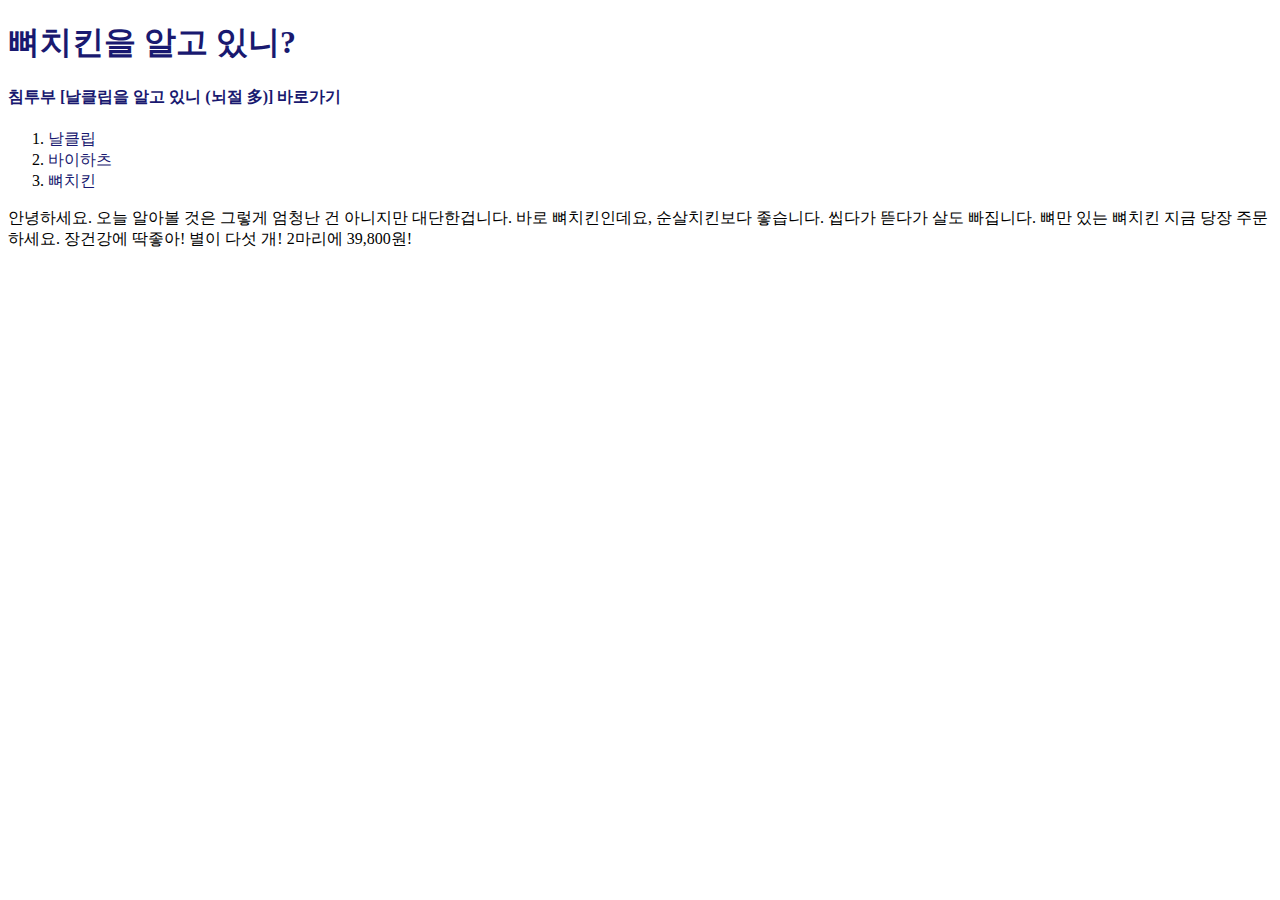
==== index.html @ 3d47edde "Initial commit" ====
<!doctype html>
<html>
<head>
  <title>뼈치킨을 알고있니?</title>
  <meta charset="utf-8">
  <style type="text/css"> 
a { text-decoration:none } 

</style> 
<link rel="stylesheet" href="style.css">
</head>
<body>
  <h1><a href="index.html">뼈치킨을 알고 있니?</a></h1>
  <h4><a href="https://youtu.be/XeNXKmQN9pg" traget="_blank">침투부 [날클립을 알고 있니 (뇌절 多)] 바로가기</a></h4>
  <ol>
    <li><a href="1.html">날클립</a></li>
    <li><a href="2.html">바이하츠</a></li>
    <li><a href="3.html">뼈치킨</a></li>
  </ol>
  <p>안녕하세요. 오늘 알아볼 것은 그렇게 엄청난 건 아니지만 대단한겁니다. 바로 뼈치킨인데요, 순살치킨보다 좋습니다. 씹다가 뜯다가 살도 빠집니다. 뼈만 있는 뼈치킨 지금 당장 주문하세요. 장건강에 딱좋아! 별이 다섯 개! 2마리에 39,800원!
  </p>
</body>
</html>
---- style.css ----
a:link {
  color: MidnightBlue;
  background-color: transparent;
  text-decoration: none;
}

a:visited {
  color: LightSteelBlue;
  background-color: transparent;
  text-decoration: none;
}

a:hover {
  color: MediumTurquoise;
  background-color: transparent;
  text-decoration: none;
}

a:active {
  color: MediumTurquoise;
  background-color: transparent;
  text-decoration: none;
}
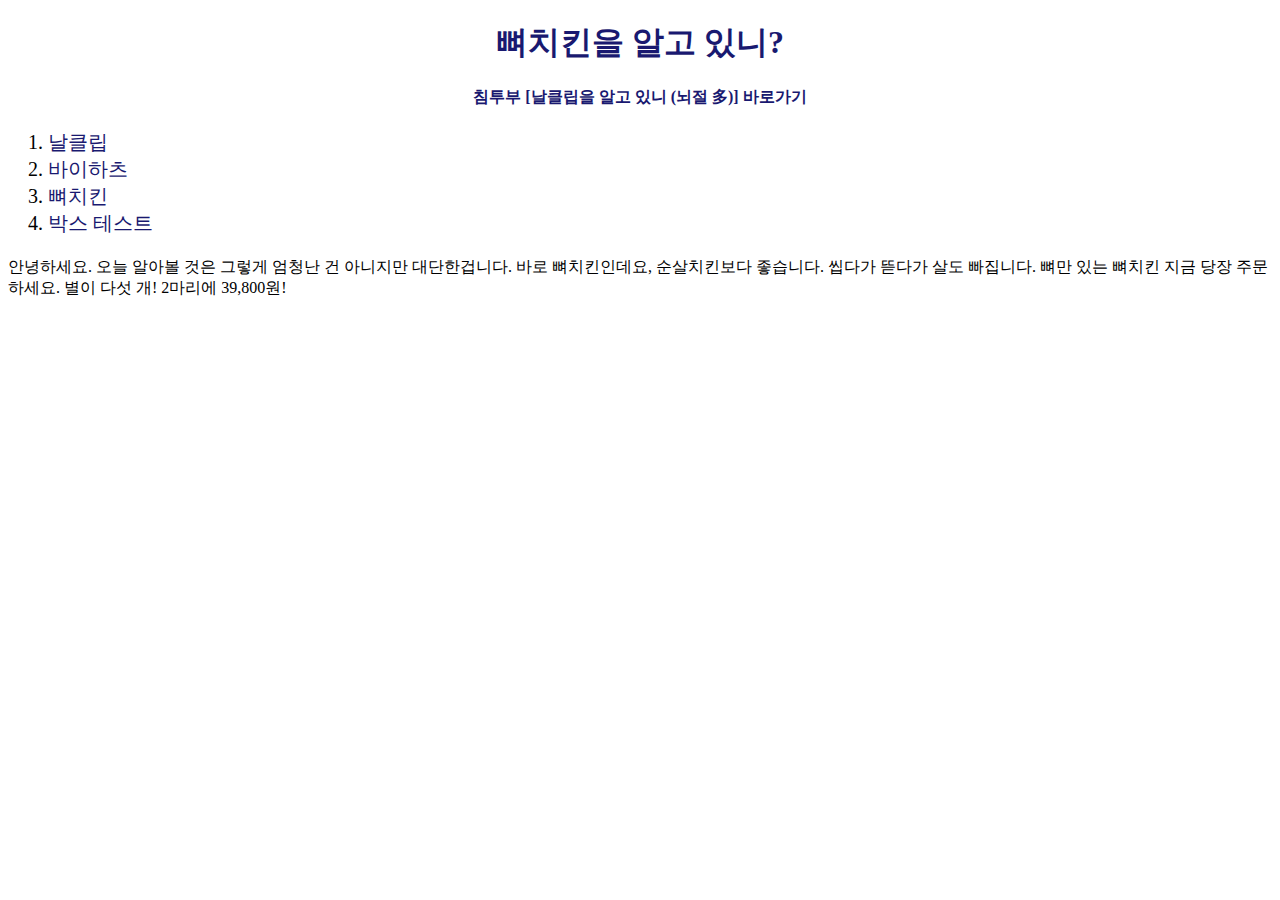
==== commit d5d645de: "이것저것 시도해봄" ====
--- a/index.html
+++ b/index.html
@@ -11,13 +11,14 @@
 </head>
 <body>
   <h1><a href="index.html">뼈치킨을 알고 있니?</a></h1>
-  <h4><a href="https://youtu.be/XeNXKmQN9pg" traget="_blank">침투부 [날클립을 알고 있니 (뇌절 多)] 바로가기</a></h4>
+  <h4><a href="https://youtu.be/XeNXKmQN9pg" target="_blank" >침투부 [날클립을 알고 있니 (뇌절 多)] 바로가기</a></h4>
   <ol>
     <li><a href="1.html">날클립</a></li>
     <li><a href="2.html">바이하츠</a></li>
     <li><a href="3.html">뼈치킨</a></li>
+    <li><a href="box.html">박스 테스트</a></li>
   </ol>
-  <p>안녕하세요. 오늘 알아볼 것은 그렇게 엄청난 건 아니지만 대단한겁니다. 바로 뼈치킨인데요, 순살치킨보다 좋습니다. 씹다가 뜯다가 살도 빠집니다. 뼈만 있는 뼈치킨 지금 당장 주문하세요. 장건강에 딱좋아! 별이 다섯 개! 2마리에 39,800원!
+  <p>안녕하세요. 오늘 알아볼 것은 그렇게 엄청난 건 아니지만 대단한겁니다. 바로 뼈치킨인데요, 순살치킨보다 좋습니다. 씹다가 뜯다가 살도 빠집니다. 뼈만 있는 뼈치킨 지금 당장 주문하세요. 별이 다섯 개! 2마리에 39,800원!
   </p>
 </body>
 </html>
--- a/style.css
+++ b/style.css
@@ -5,7 +5,7 @@
 }
 
 a:visited {
-  color: LightSteelBlue;
+  color: rgba(23, 47, 78, 0.795);
   background-color: transparent;
   text-decoration: none;
 }
@@ -22,5 +22,25 @@
   text-decoration: none;
 }
 
+h1{
+  color: black;
+  text-align: center;
+  font-weight: bold;
+}
 
+h4{
+  text-align: center
+}
 
+ol{
+  font-size: 20px;
+}
+
+.nclip{
+  font-size: 18px;
+}
+
+.h1test{
+  border:5px darkcyan solid;
+  padding:5px;
+}
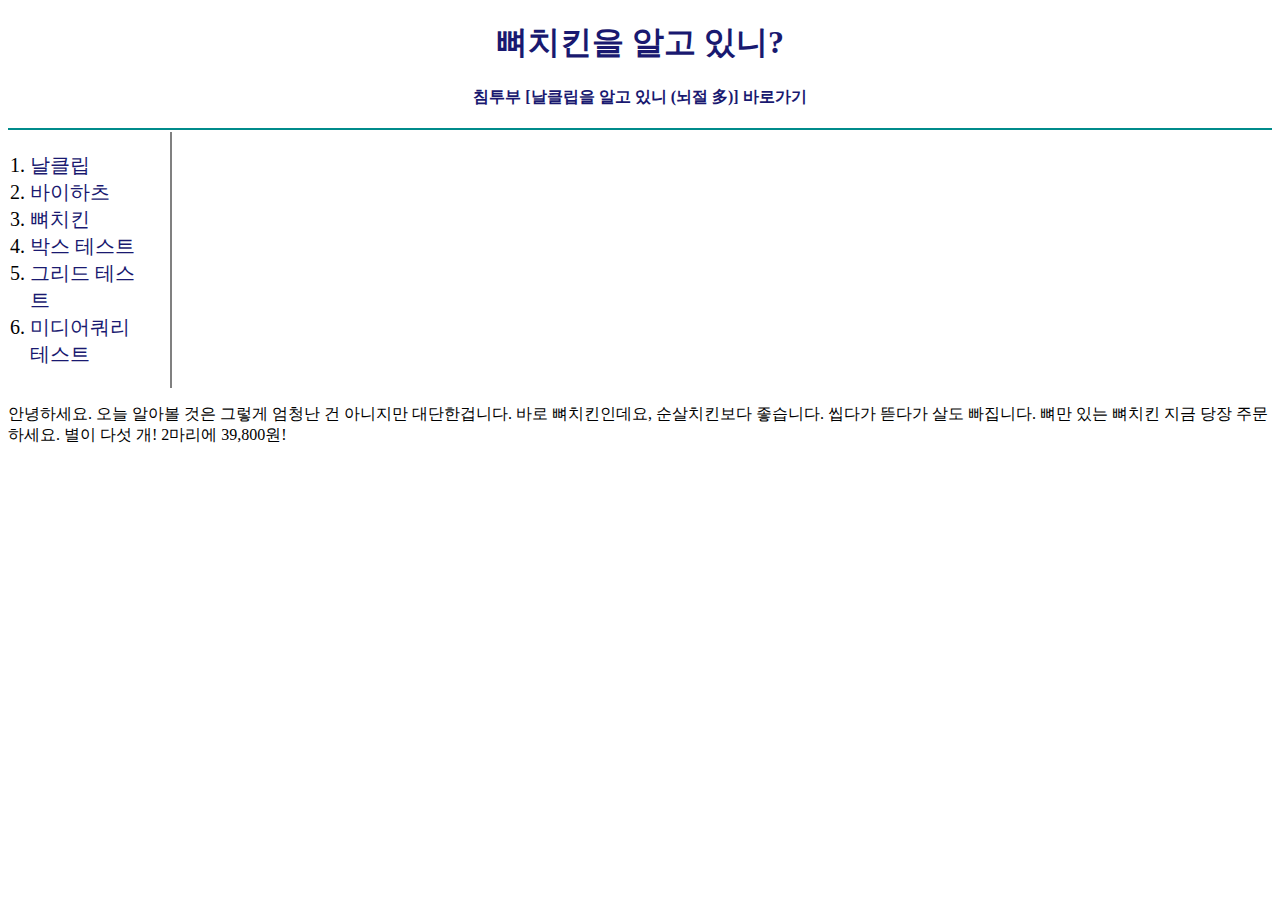
==== commit 84a55118: "IDK" ====
--- a/index.html
+++ b/index.html
@@ -17,6 +17,8 @@
     <li><a href="2.html">바이하츠</a></li>
     <li><a href="3.html">뼈치킨</a></li>
     <li><a href="box.html">박스 테스트</a></li>
+    <li><a href="grid.html">그리드 테스트</a></li>
+    <li><a href="mediaquery.html">미디어쿼리 테스트</a></li>
   </ol>
   <p>안녕하세요. 오늘 알아볼 것은 그렇게 엄청난 건 아니지만 대단한겁니다. 바로 뼈치킨인데요, 순살치킨보다 좋습니다. 씹다가 뜯다가 살도 빠집니다. 뼈만 있는 뼈치킨 지금 당장 주문하세요. 별이 다섯 개! 2마리에 39,800원!
   </p>
--- a/style.css
+++ b/style.css
@@ -26,6 +26,7 @@
   color: black;
   text-align: center;
   font-weight: bold;
+  margin:3;
 }
 
 h4{
@@ -40,7 +41,21 @@
   font-size: 18px;
 }
 
-.h1test{
-  border:5px darkcyan solid;
-  padding:5px;
+h4{
+  border-bottom:2px darkcyan solid;
+  padding-bottom:20px;
+  margin:0;
 }
+
+ol{
+  border-right:2px solid gray;
+  width: 120px;
+  padding:20px;
+  margin:2px;
+}
+
+
+ #grid{
+    display: grid;
+    grid-template-columns: 180px 1fr;
+  }